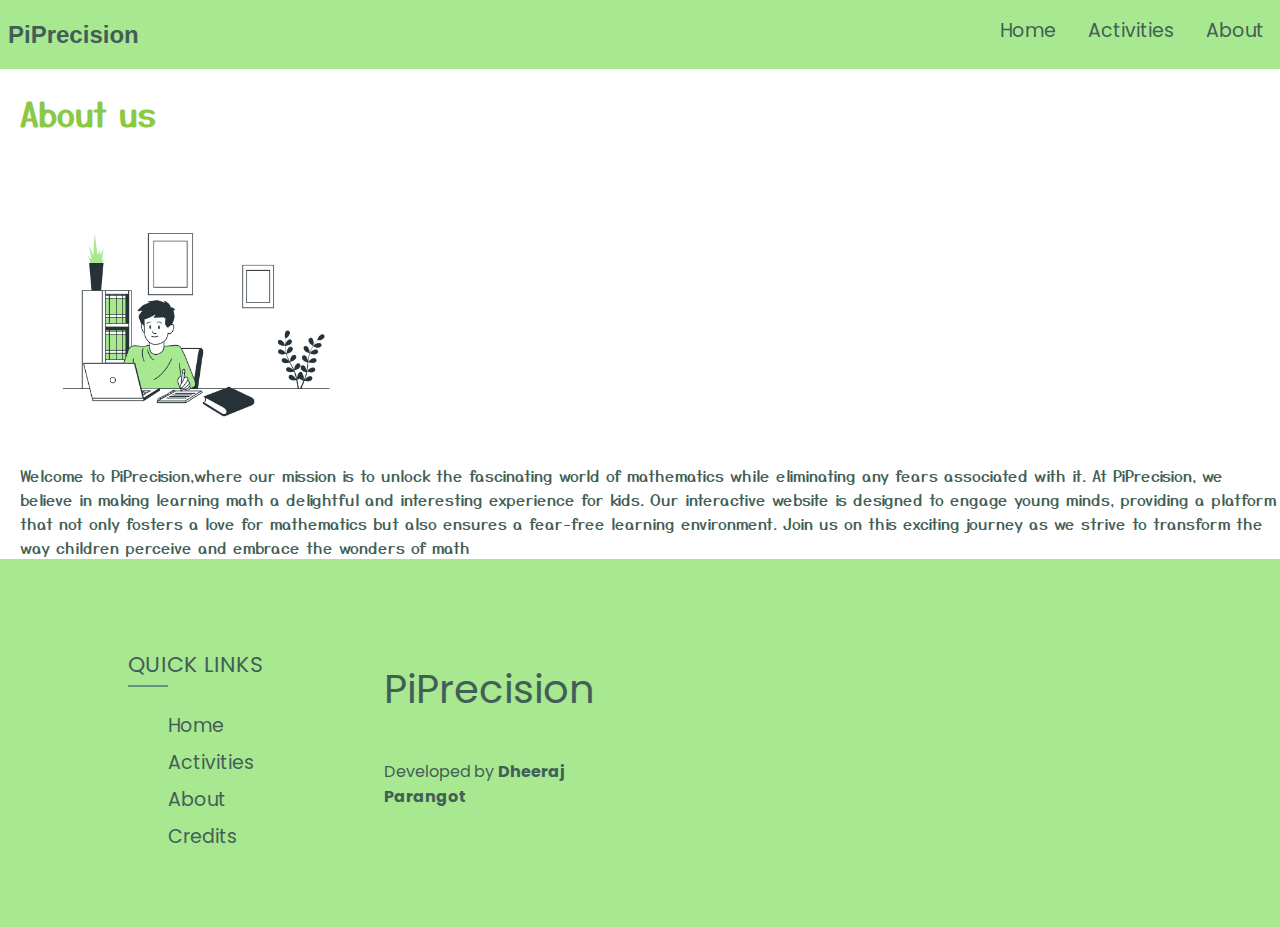
==== about.html @ 0ff5a2b9 "Update" ====
<!DOCTYPE html>
<html>
    <head>
        <meta charset="utf-8">
        <meta name="viewport" content="width=device-width, initial-scale=1.0">
        <title>About</title>
        <link rel="stylesheet" href="css/style.css">
        <link rel="stylesheet" href="css/about_styles.css">
        <link rel="preconnect" href="https://fonts.googleapis.com">
<link rel="preconnect" href="https://fonts.gstatic.com" crossorigin>
<link href="https://fonts.googleapis.com/css2?family=Poppins&display=swap" rel="stylesheet">
<link rel="preconnect" href="https://fonts.googleapis.com">
<link rel="preconnect" href="https://fonts.gstatic.com" crossorigin>
<link href="https://fonts.googleapis.com/css2?family=Yusei+Magic&display=swap" rel="stylesheet">
</head>

<body>
    <nav class="navbar">
        <div class="brand-title"><b>PiPrecision</b></div>
        <a href="" class="toggle_btn">
            <span class="bar"></span>
            <span class="bar"></span>
            <span class="bar"></span>
        </a>
        <div class="navbar-links">
            <ul>
                <li><a href="index.html">Home</a></li>
                <li><a href="activities.html">Activities</a></li>
                <li><a href="about.html">About</a></li>
            </ul>
        </div>
    </nav>

    <main>
        <h1>About us</h1>
        <div class="containter">
            <div class="item1">
                <img src="images/Kids Studying from Home-bro.png">
                <br>
                <label>Welcome to PiPrecision,where our mission is to unlock the fascinating world of mathematics while eliminating any fears associated with it. At PiPrecision, we believe in making learning math a delightful and interesting experience for kids. 
                    Our interactive website is designed to engage young minds, providing a platform that not only fosters a love for mathematics but also ensures a fear-free learning environment. Join us on this exciting journey as we strive to transform the way children perceive and embrace the wonders of math</label>
            </div>
        </div>
    </main>

    <footer>
        <div class="footer_col">
            <h4>Quick links</h4>
            <ul>
                <li><a href="index.html">Home</a></li>
                <li><a href="activities.html">Activities</a></li>
                <li><a href="about.html">About</a></li>
                <li><a href="#">Credits</a></li>
            </ul>
        </div>
      
        <div class="footer_col">
            <p>PiPrecision</p>
            <label>Developed by <b>Dheeraj Parangot</b></label>
        </div>
       
    </footer>

    <script src="js/script.js"></script>
</body>

</html>
---- css/style.css ----
*{ 
    box-sizing: border-box;
}

body{
    margin: 0;
    padding: 0;
    display: flex;
    height: 100vh;
    flex-direction: column;
    background-color: #ffffff;
}

.navbar{
    display: flex;
    justify-content: space-between;
    align-items: center;
    background-color: #A8E890;
    font-family: 'Poppins', sans-serif;
}

.brand-title{

    color: #425F57;
    font-size: 1.5rem;
    margin: .5rem;
    font-family: 'Silkscreen', sans-serif;
}
.navbar-links ul{
    margin: 0;
    padding: 0;
    display: flex;
}

.navbar-links li{
    list-style: none;
}

.navbar-links li   a{
    color: #425F57;
    text-decoration: none;
    padding: 1rem;
    display: block;
}

.navbar-links li:hover{
    background-color: rgb(123, 173, 159);
   transition: 0.5s;
}

.toggle_btn{
    position: absolute;
    top: .75rem;
    right: 1rem;
    display: none;
    flex-direction: column;
    justify-content: space-between;
    width: 30px;
    height: 21px;
}

.toggle_btn .bar{

    height: 3px;
    width 100%;
    background-color: white;
    border-radius: 10px;
}

@media(max-width: 600px){
    .toggle_btn{
        display: flex;
    }
    .navbar-links{
        display: none;
        width: 100%;
    }
    .navbar{
        flex-direction: column;
        align-items: flex-start;
    }
    .navbar-links ul{
        width: 100%;
        flex-direction: column;
    }
    .navbar-links li{
        text-align: center;
    }
    .navbar-links li a{
        padding: 0.5rem 1rem;
    }
    .navbar-links.active{
        display: flex;
    }
}



footer{
    display: flex;
    flex-wrap: wrap;
    margin-top: auto;
    background-color:#A8E890;
    padding:  60px 10%;
    font-family: 'Poppins', sans-serif;
}

footer ul{
    list-style: none;
}

.footer_col{
    width: 25%;
}

.footer_col h4{
    position: relative;
    margin-bottom: 30px;
    font-weight: 400;
    font-size: 22px;
    color: #425F57;
    text-transform: uppercase;
}

.footer_col h4::before{

    content: '';
    position: absolute;
    left: 0;
    bottom: -6px;
    background-color: #5f9686;
    height: 2px;
    width: 40px;
}

ul li:not(:last-child){
    margin-bottom: 8px;
}

ul li a{
    display: block;
    font-size: 19px;
    text-transform: capitalize;
    color: #425F57;
    text-decoration: none;
    transition: 0.4s;
}

ul li a:hover{
    color: #5f9686;
}

@media(max-width: 740px){

    .footer_col{
        width: 50%;
        margin-bottom: 30px;
        text-align:center;
    }
    
    .footer_col h4::before{
        all:unset;
    }
}

@media(max-width: 555px){
    .footer_col{
        width: 100%;
    }
}


.footer_col p{

    font-family: 'Poppins', sans-serif;
    color: #425F57;
    font-size: 40px;
   
}

.footer_col label{

    color: #425F57;
}
---- css/about_styles.css ----
main{

    margin-left: 20px;
    font-family: 'Yusei Magic', sans-serif;
    color: #8bc944;
}

main label{
    color: #425F57;
    text-align: justify;
}

.containter{
    display: flex;
    justify-content: center;
    flex-wrap: wrap;
   
}

main img{
    
    width: 300px;
    height: 300px;
   margin-left: 25px;
}
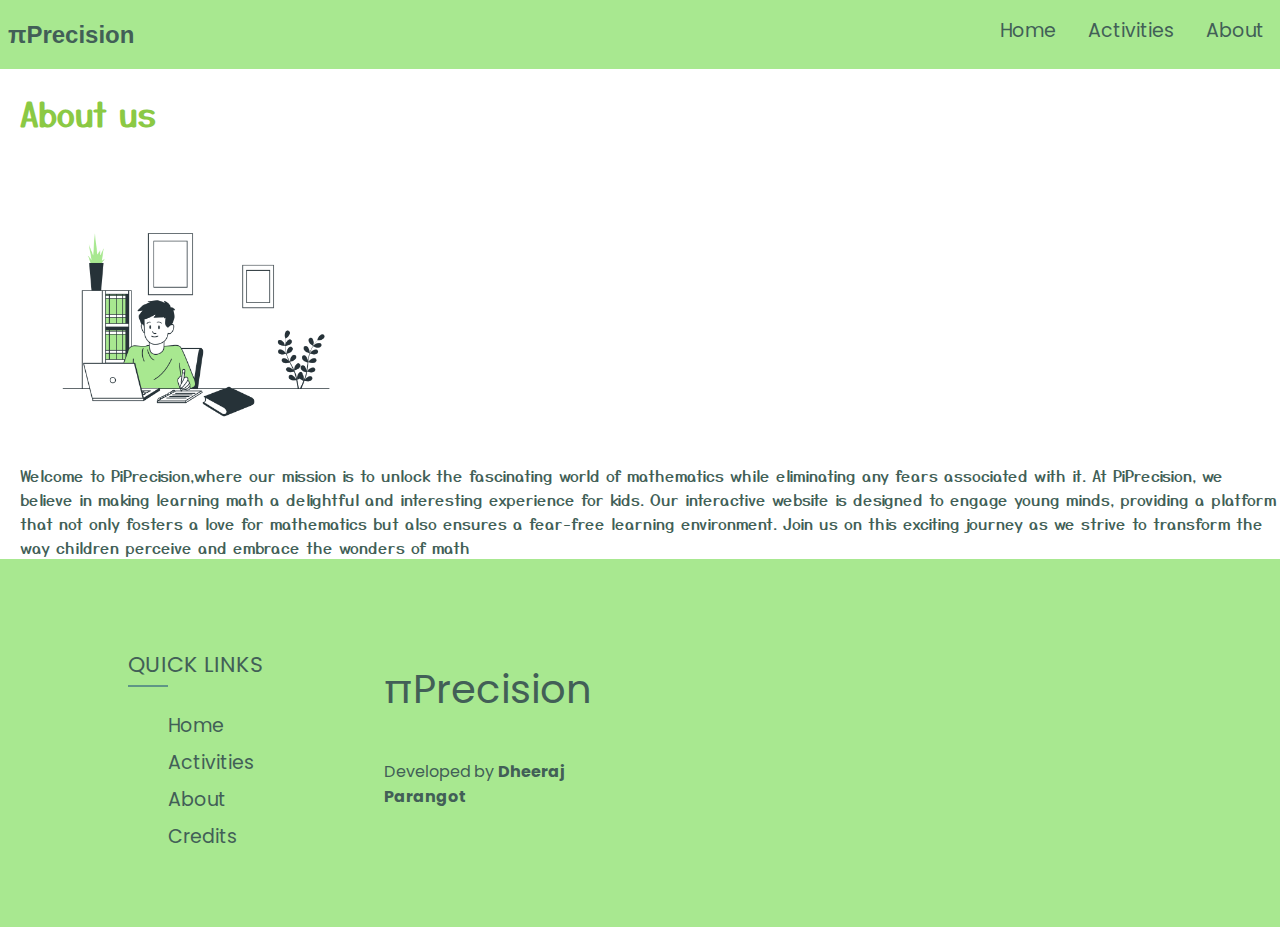
==== commit 09111bbe: "Fixed button spacing in home page" ====
--- a/about.html
+++ b/about.html
@@ -16,7 +16,7 @@
 
 <body>
     <nav class="navbar">
-        <div class="brand-title"><b>PiPrecision</b></div>
+        <div class="brand-title"><b>πPrecision</b></div>
         <a href="" class="toggle_btn">
             <span class="bar"></span>
             <span class="bar"></span>
@@ -55,7 +55,7 @@
         </div>
       
         <div class="footer_col">
-            <p>PiPrecision</p>
+            <p>πPrecision</p>
             <label>Developed by <b>Dheeraj Parangot</b></label>
         </div>
        
